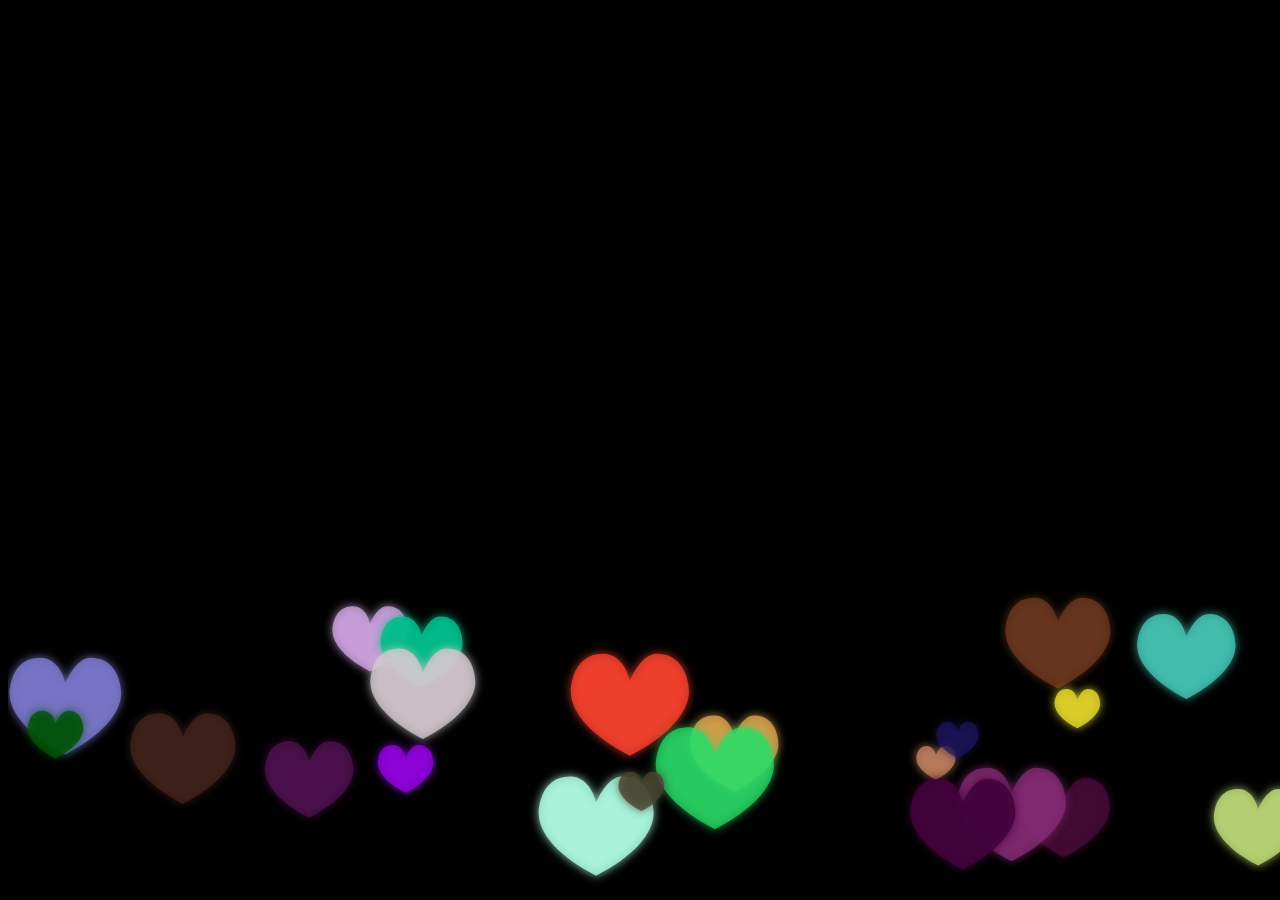
==== loves-es6.html @ 63767ff1 "first commit" ====
<!DOCTYPE html>
<html>
<head>
<title></title>
</head>
<body style="background-color: black">
<canvas id="cavs" style="position:fixed; z-index:-1;"></canvas>
</body>
</html>

<script type="text/javascript">
class Love
{
    constructor(board)
    {
        this.board = board;
        this.init();
    }
    init() 
    {
        this.maxScale = (Math.random() * 3.2 + 1.2) * this.board.w / 521;
        this.curScale = 1.2 * this.board.w / 521;
        this.x = Math.floor(Math.random() * this.board.w - 40);
        this.y = Math.floor(this.board.h - Math.random() * 200);
        this.ColR = Math.floor(Math.random() * 255);
        this.ColG = Math.floor(Math.random() * 255);
        this.ColB = Math.floor(Math.random() * 255);
        this.alpha = Math.random() * 0.2 + 0.8;
        this.vector = Math.random() * 2 + 1.2;
    }
    draw()
    {
        if(this.alpha < 0.01) this.init();
        if(this.curScale < this.maxScale) this.curScale += 0.3;
        const x = this.x;
        const y = this.y;
        const s = this.curScale;
        const ctx = this.board.context; 
        ctx.fillStyle = "rgba(" + this.ColR + "," + this.ColG + "," + this.ColB + "," + this.alpha + ")";
        ctx.shadowBlur = 10;
        ctx.shadowColor = "rgb(" + this.ColR + "," + this.ColG + "," + this.ColB + ")";
        ctx.beginPath();
        ctx.bezierCurveTo( x + 2.5*s, y + 2.5*s, x + 2.0*s, y, x, y );
        ctx.bezierCurveTo( x - 3.0*s, y, x - 3.0*s, y + 3.5*s,x - 3.0*s,y + 3.5*s );
        ctx.bezierCurveTo( x - 3.0*s, y + 5.5*s, x - 1.0*s, y + 7.7*s, x + 2.5*s, y + 9.5*s );
        ctx.bezierCurveTo( x + 6.0*s, y + 7.7*s, x + 8.0*s, y + 5.5*s, x + 8.0*s, y + 3.5*s );
        ctx.bezierCurveTo( x + 8.0*s, y + 3.5*s, x + 8.0*s, y, x + 5.0*s, y );
        ctx.bezierCurveTo( x + 3.5*s, y, x + 2.5*s, y + 2.5*s, x + 2.5*s, y + 2.5*s );
        ctx.fill();
        ctx.closePath();
        this.y -= this.vector;
        this.alpha -= (this.vector / this.board.h);
    }
}

class Board
{
    constructor(Shape)
    {
        this.Shape = Shape;
        this.shapes = [];
        const canvas = document.getElementById("cavs");
        this.w = window.innerWidth;
        this.h = window.innerHeight;
        canvas.setAttribute("width", this.w);
        canvas.setAttribute("height", this.h);
        this.context = canvas.getContext("2d");
    }
    create()
    {
        for (let i = 0; i < this.w / 59; i++)
        {
            this.shapes.push(new this.Shape(this));
        }
    }
    draw()
    {
        this.context.clearRect(0, 0, this.w, this.h);
        for (let key in this.shapes)
        {
            this.shapes[key].draw();
        }
        window.requestAnimationFrame(this.draw.bind(this));       
    }
    run()
    {
        this.create();
        this.draw();
    }
}

window.onload = function()
{
    new Board(Love).run();
    setTimeout('window.location.href = "index.html"',5000);
}
</script>
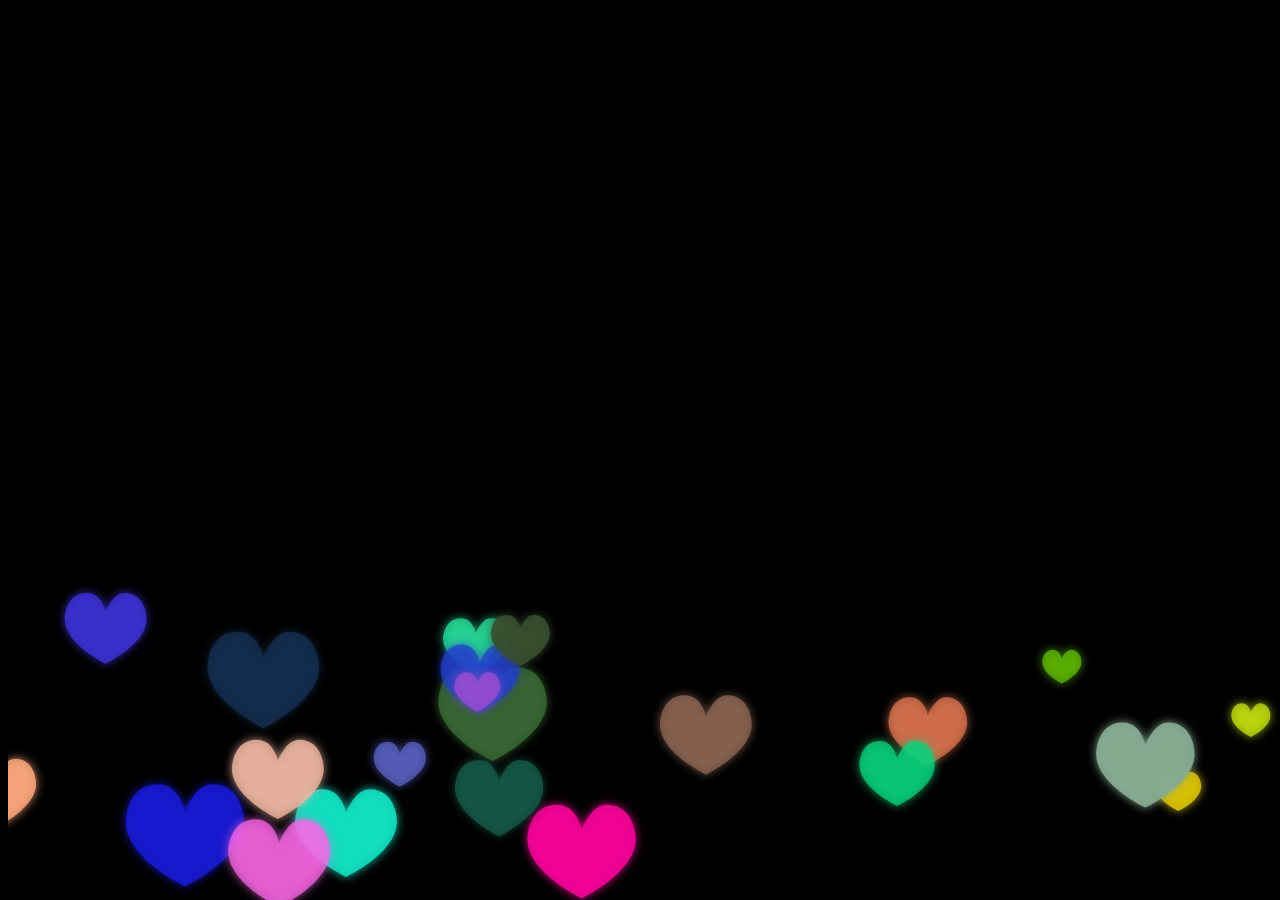
==== commit bfc82d5d: "修改" ====
--- a/loves-es6.html
+++ b/loves-es6.html
@@ -92,6 +92,6 @@
 window.onload = function()
 {
     new Board(Love).run();
-    setTimeout('window.location.href = "index.html"',5000);
+    setTimeout('window.location.href = "index.html"',15000);
 }
 </script>
